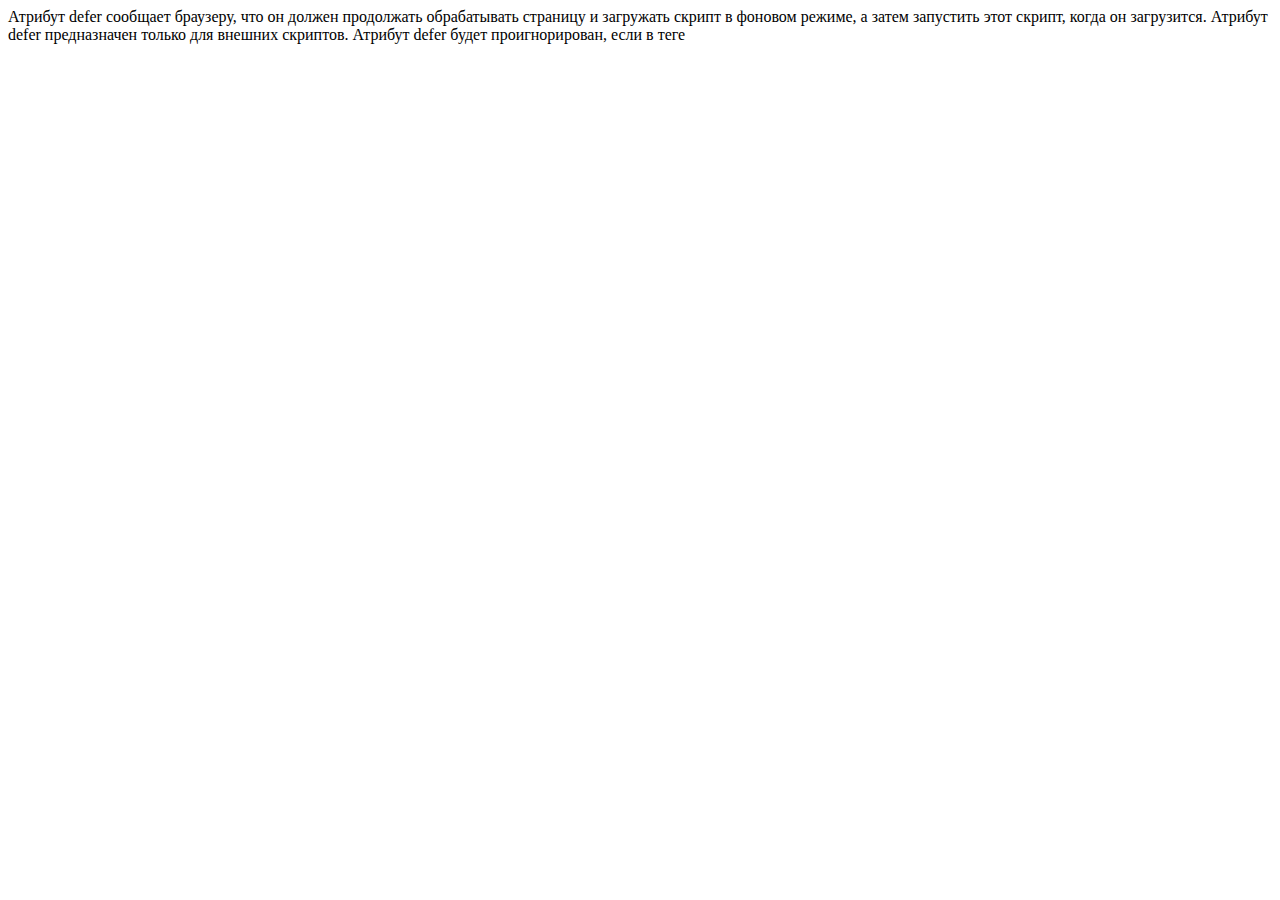
==== index.html @ ca149e92 "страница просмотра" ====
<!DOCTYPE html>
<html lang="en">
<head>
	<meta charset="UTF-8">
	<meta name="viewport" content="width=device-width, initial-scale=1.0">
	<script src="script.js"></script>
	<title>Document</title>
</head>
<body>
	
</body>
</html>
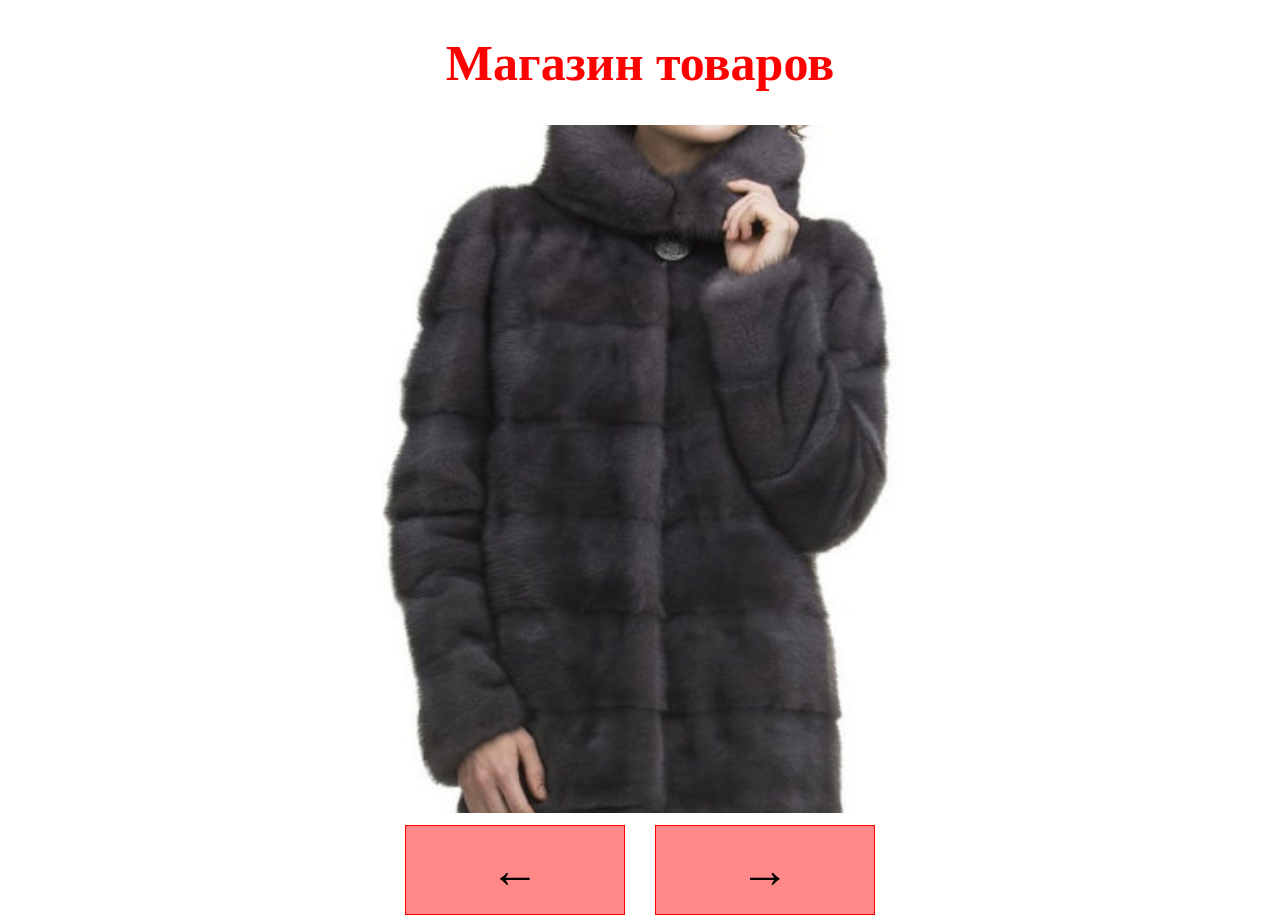
==== commit 5c8e2458: "lesson6" ====
--- a/index.html
+++ b/index.html
@@ -3,10 +3,55 @@
 <head>
 	<meta charset="UTF-8">
 	<meta name="viewport" content="width=device-width, initial-scale=1.0">
-	<script src="script.js"></script>
 	<title>Document</title>
 </head>
 <body>
-	
+
+	<h1 style="color: red; font-size: 50px; text-align: center;">Магазин товаров</h1>
+	<div class="slider" style="width: 516px; height: 700px; margin: 0 auto;"></div>
+
+	<div style="margin: 0 auto; width: 500px; height: 90px; display: flex; justify-content: space-between;">
+		<button class="left" style="width: 220px; height: 90px; border: 1px solid red; background: #FF8888; font-size: 50px; padding: 0; margin: 0 auto;">&#8592;</button>
+		<button class="right" style="width: 220px; height: 90px; border: 1px solid red; background: #FF8888; font-size: 50px; padding: 0; margin: 0 auto;">&#8594;</button>
+	</div>
+
+	<script>
+		var mas = ["p0", "p1", "p2"];
+		var slider, img, src, i, m;
+		i = 0;
+		img = document.createElement("img");
+		slider = document.querySelector(".slider");
+		slider.append(img);		
+		img.src = mas[0] + ".png";
+
+		var buttons = document.querySelectorAll("button");
+			buttons[0].onclick = click;
+			buttons[1].onclick = click;
+
+		function click(e) {
+			switch (e.target) {
+				case buttons[1]: 
+					i++;
+					if (i > 2) {
+						i = 0;
+					}
+					img.src = mas[i] + ".png";		
+				break;	
+				case buttons[0]: 
+					i--;
+					if (i < 0) {
+						i = 2;
+					}
+					img.src = mas[i] + ".png";		
+			}
+
+		}
+
+
+
+
+
+</script>
+
 </body>
 </html>